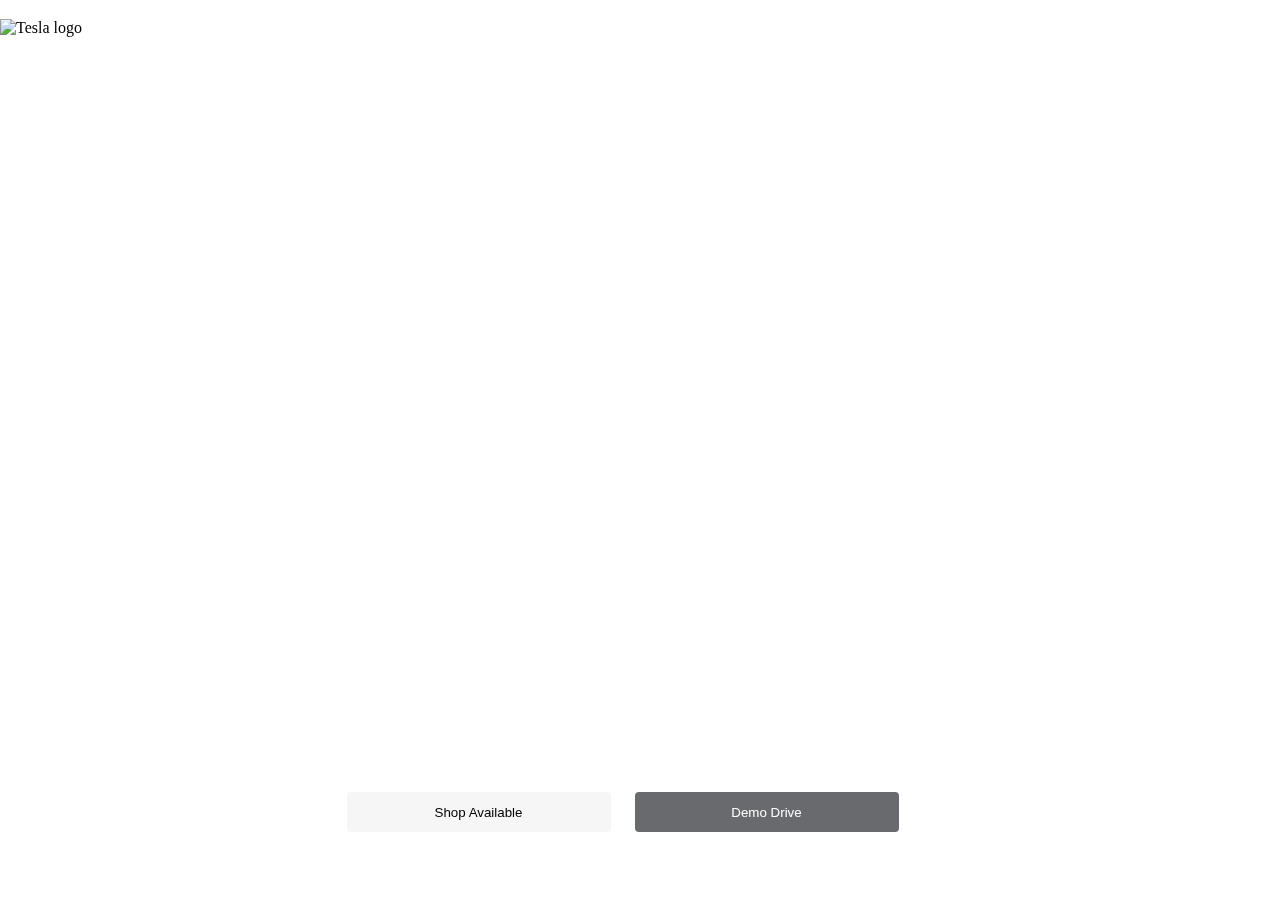
==== index.html @ 38720121 "Add files via upload" ====
<!DOCTYPE html>
<html lang="en">
  <head>
    <meta charset="UTF-8" />
    <meta name="viewport" content="width=device-width, initial-scale=1.0" />
    <link rel="stylesheet" href="style.css">
    <title>Tesla clone</title>
  </head>
  <body>
    <header>
      <img src="./img/Tesla Logo.png" alt="Tesla logo" id="logo" />
      <span id="menus" >
        <a class="menu-item" href="#modal1"> Vehicles </a>
        <a class="menu-item" href="#modal2"> Energy </a>
        <a class="menu-item" href="#modal3"> Charging </a>
        <a class="menu-item" href="#modal4"> Discover </a>
        <a class="menu-item" href="#modal5"> Shop </a>
      </span>
    </header>
    <section id="section-1">
      <div class="desc">
        <h1>Model Y</h1>
        <h2>From $31,890*</h3>
        <p>After Federal Tax Credit & Est. Gas Savings</p>
      </div>
      <div class="content">
        <div class="btn-container">
          <button id="btn-white">Shop Available</button>
          <button id="btn-black">Demo Drive</button>
        </div>
        <span class="white"
          >Price before incentives and savings is $42,990, excluding taxes and
          fees. Subject to change.
          <br>
          <a class="white">Learn about est. gas savings.</a>
        </span>
      </div>
    </section>
  </body>
</html>
---- style.css ----
* {
    margin: 0;
  }

header {
    height: 56px;
    display: flex;
    align-items: center;
    gap: 575px;
    width: 100%;
    position: fixed;
  }

  .menu-item {
    text-decoration: none;
    color: white;
    margin-left: 32px;
  }

  button {
    height: 40px;
    width: 264px;
    border: none;
    border-radius: 4px;
    display: flex;
    align-items: center;
    justify-content: center;
  }

  #section-1 {
    display: flex;
    flex-direction: column;
    justify-content: space-between;
    align-items: center;
    height: 100vh;
    background-image: url("./img/s2img.png");
    background-size: cover;
  }

  #btn-white {
    background: rgba(244, 244, 244, 0.8);
    backdrop-filter: blur(4px);
    color: black;
  }

  #btn-black {
    background: rgba(23, 26, 32, 0.65);
    backdrop-filter: blur(4px);
    color: #FFFFFF;
  }
  .desc {
    margin-top: 128px;
    color: white;
    display: flex;
    justify-content: center;
    align-items: center;
    flex-direction: column;
    gap: 16px;
  }
  .content {
    display: flex;
    flex-direction: column;
    gap: 32px;
  }

  .btn-container {
    display: flex;
    gap: 24px;
  }
  .white{
    color: white;
  }
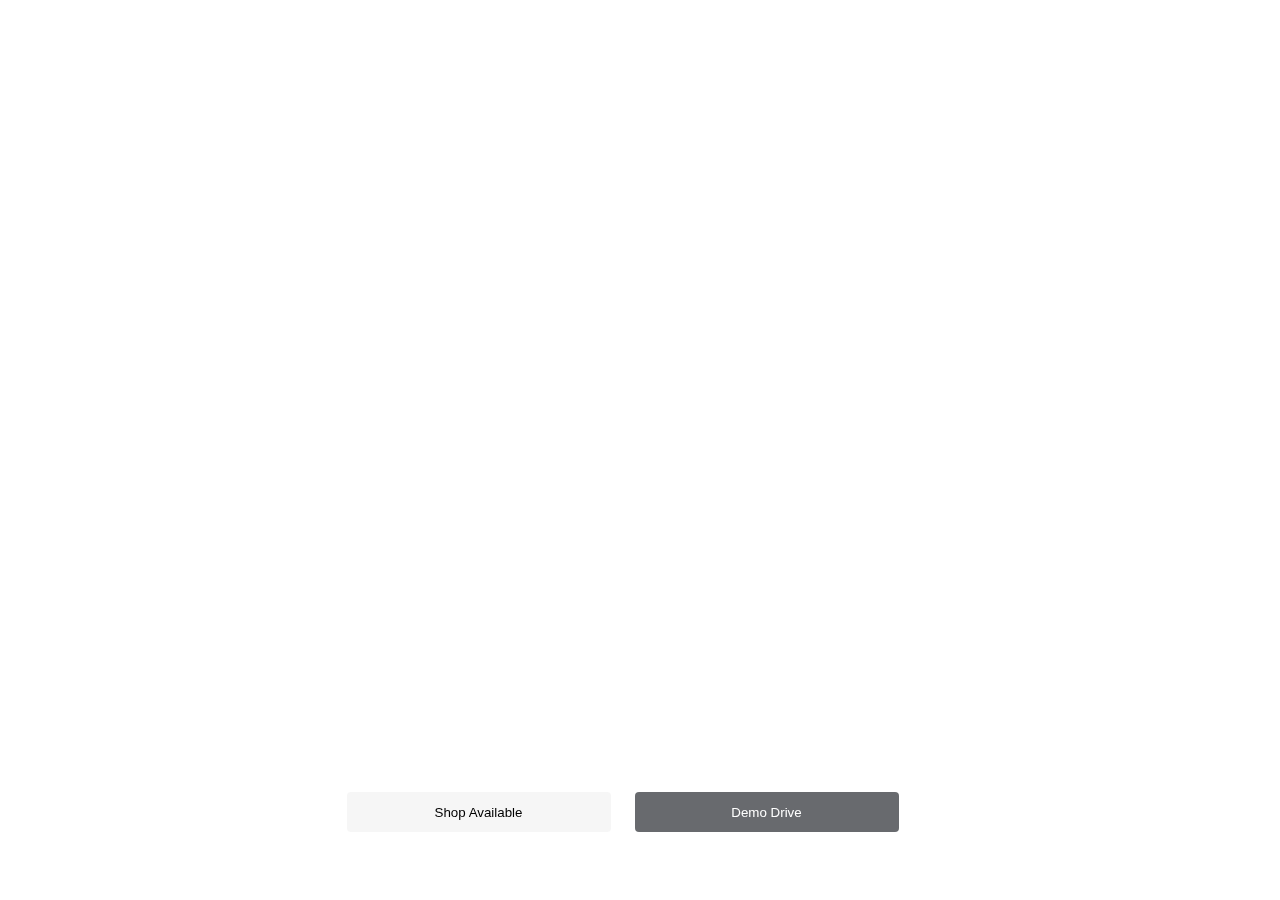
==== commit d755dcd6: "Update index.html" ====
--- a/index.html
+++ b/index.html
@@ -8,7 +8,7 @@
   </head>
   <body>
     <header>
-      <img src="./img/Tesla Logo.png" alt="Tesla logo" id="logo" />
+      <img src="./Tesla Logo.png" alt="Tesla logo" id="logo" />
       <span id="menus" >
         <a class="menu-item" href="#modal1"> Vehicles </a>
         <a class="menu-item" href="#modal2"> Energy </a>
@@ -37,4 +37,4 @@
       </div>
     </section>
   </body>
-</html>+</html>
--- a/style.css
+++ b/style.css
@@ -33,7 +33,7 @@
     justify-content: space-between;
     align-items: center;
     height: 100vh;
-    background-image: url("./img/s2img.png");
+    background-image: url("./s2img.png");
     background-size: cover;
   }
 
@@ -69,4 +69,4 @@
   }
   .white{
     color: white;
-  }+  }
